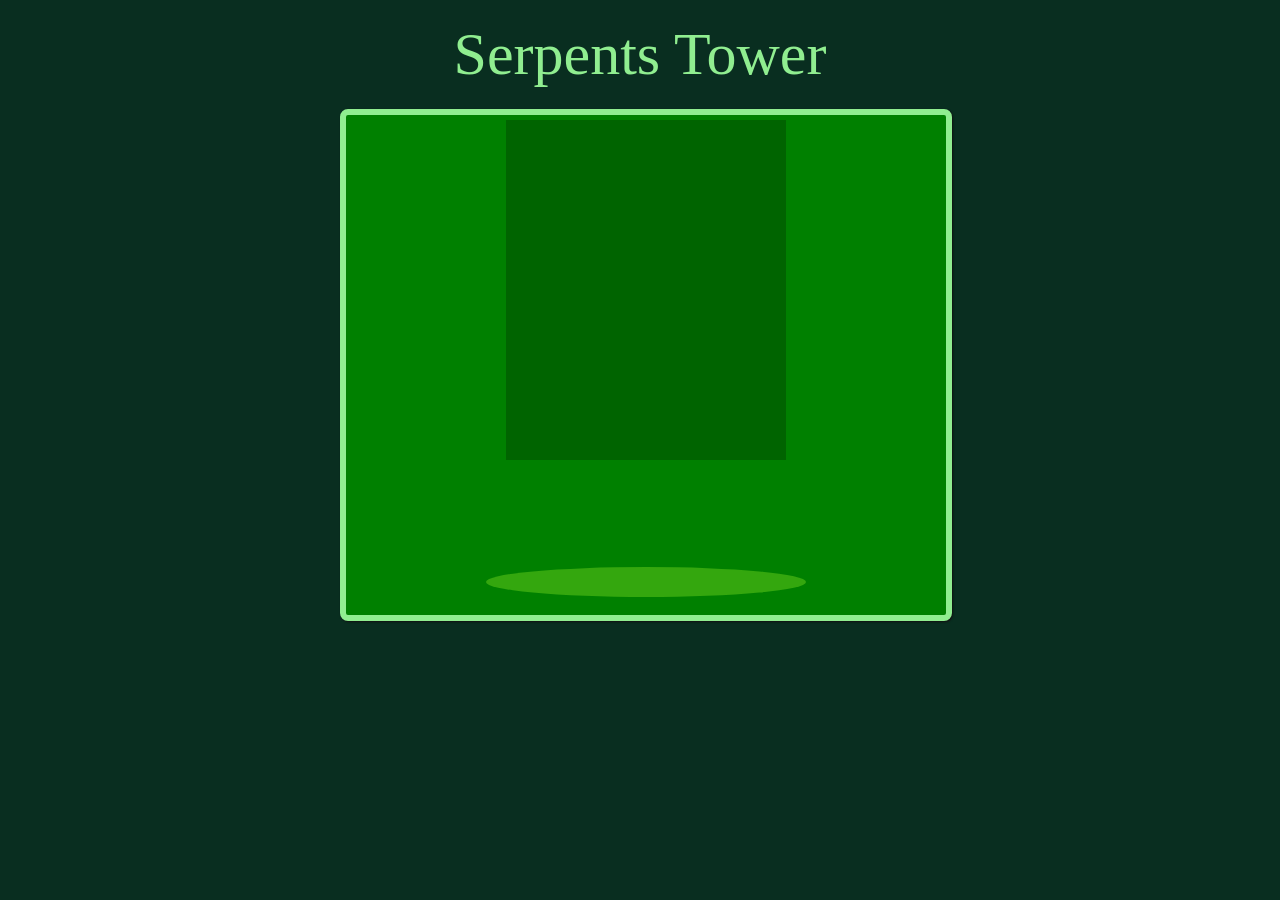
==== serpents-tower.html @ 7512eefd "Begin implementing serpent's tower game concept (still WIP)" ====
<!DOCTYPE html>
<html>
	<head>
		<title>Serpents Tower</title>
		<meta charset="UTF-8">
		<link rel="stylesheet" href="serpents-tower.css"/>
	</head>
	<body>
		<h1>Serpents Tower</h1>
	
		<img class="preload" src="img/cards.png"/>

		<div id="card-table">
			<div id="tower-floor"></div>
			<div id="card-hand"></div>
			<!--<button id="deal">DEAL</button>-->
		</div>
		<!-- load this at the bottom so the #card-table element exists -->
		<script src="deckType.js"></script>
		<script src="cards.js"></script>
		<script src="serpents-tower.js"></script>
	</body>
</html>
---- serpents-tower.css ----
html, body { 
	background-color:#092E20; 
}

body { 
	position:relative;
	width: 600px;
	margin:20px auto;  
	font-family: arial, sans-serif; 
}
#buttons {
	text-align:center;
}

a img {
	position: absolute; 
	top: 0; 
	right: 0; 
	border: 0;			
}
button {
	height:30px;
	width:100px;
	margin:8px auto;
}
img.preload {
	display:none;
}
h1 {
	font-size:60px;
	text-align:center;
	padding:0px;
	margin:20px auto;
	font-family: 'BlackCastleMF';
	font-weight: normal !important;
	color: lightgreen;
}

#card-table {
	background-color:green;
	position: relative;
	height:500px;
	width:600px;
	border:solid 6px lightgreen;
	border-radius:8px;
	-webkit-border-radius:8px;
	-moz-border-radius:8px;
	-ms-border-radius:8px;
	-o-border-radius:8px;
	box-shadow:#111 1px 1px 2px;
}
#tower-floor {
	background-color:darkgreen;
	position: absolute;
	top: 5px;
	left: 160px;
	width: 280px;
	height: 340px;
}
#card-hand {
	background-color:greenyellow;
	opacity: 30%;
	position:absolute;
	bottom:18px;
	left:140px;
	width:320px;
	height:30px;
	border-radius: 50%;
}
a:visited {color:blue;}

#deal {
	position: absolute;
	left:310px;
	top:170px;
}

footer {
	font-size : 12px;
	color:grey;
	margin:10px;
}

footer a, footer a:visited{
	color:grey;
}

footer a:hover {
	color:black;
}

.hand:hover, .room:hover {
	transform: translateY(-4px) !important;
	filter: drop-shadow(0 4px 2px rgba(0,0,0,0.4));
}
.selected {
	transform: translateY(-4px) !important;
	filter: drop-shadow(0 4px 2px rgba(0,0,0,0.4));
	border: 4px solid red;
	margin-left: -4px;
	margin-top: -4px;
	border-radius: 12px;
}
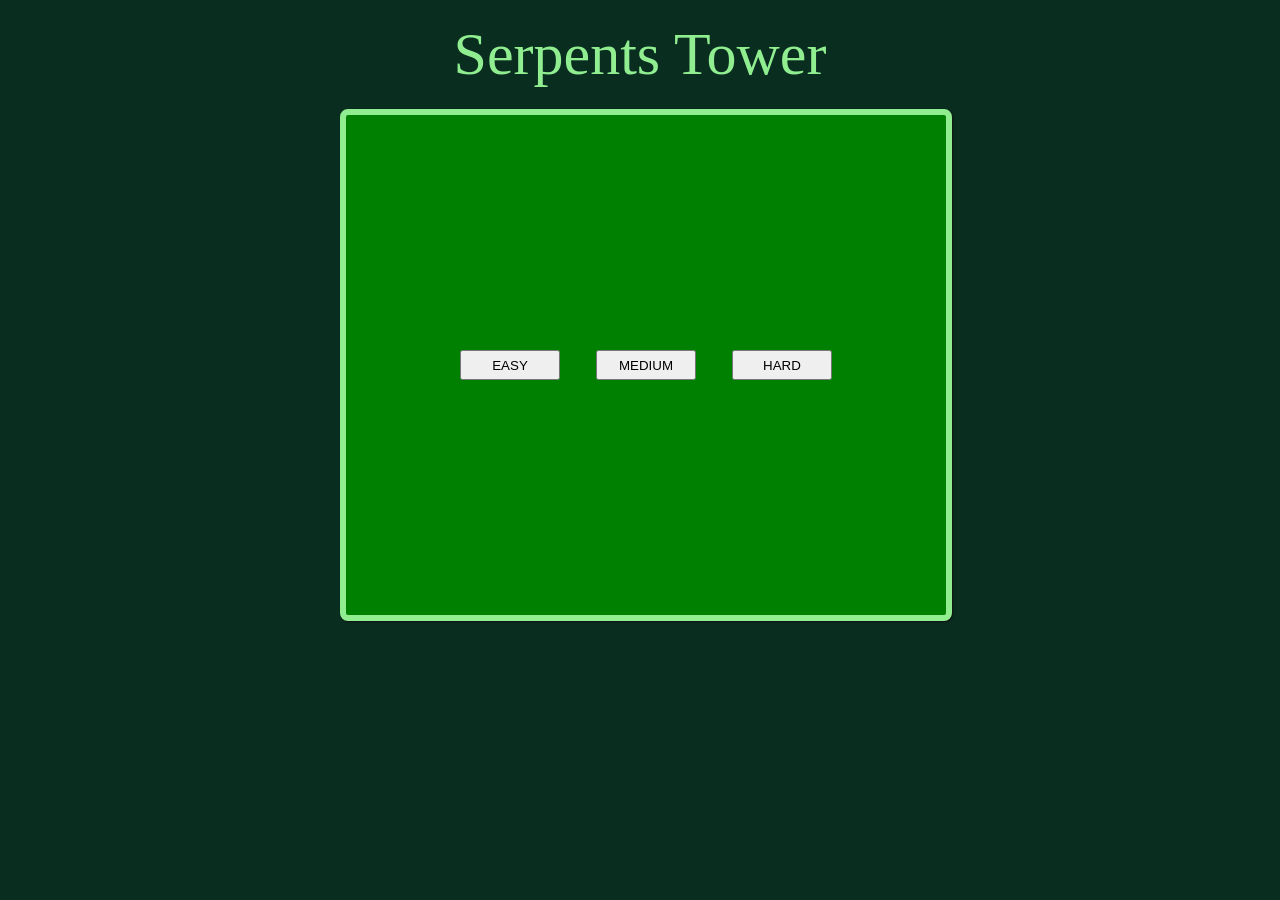
==== commit a057fce4: "added difficulty options and game resetting" ====
--- a/serpents-tower.html
+++ b/serpents-tower.html
@@ -11,11 +11,17 @@
 		<img class="preload" src="img/cards.png"/>
 
 		<div id="card-table">
-			<div id="tower-floor"></div>
-			<div id="card-hand"></div>
-			<!--<button id="deal">DEAL</button>-->
+			<div id="tower-floor" class="hidden"></div>
+			<div id="card-hand" class="hidden"></div>
+			<div id="start-buttons">
+				<button id="easy">EASY</button>
+				<button id="medium">MEDIUM</button>
+				<button id="hard">HARD</button>
+			</div>
 		</div>
-		<!-- load this at the bottom so the #card-table element exists -->
+
+		<button id="forfeit" class="hidden">FORFEIT</button>
+
 		<script src="deckType.js"></script>
 		<script src="cards.js"></script>
 		<script src="serpents-tower.js"></script>
--- a/serpents-tower.css
+++ b/serpents-tower.css
@@ -21,7 +21,7 @@
 button {
 	height:30px;
 	width:100px;
-	margin:8px auto;
+	margin:8px;
 }
 img.preload {
 	display:none;
@@ -69,12 +69,6 @@
 }
 a:visited {color:blue;}
 
-#deal {
-	position: absolute;
-	left:310px;
-	top:170px;
-}
-
 footer {
 	font-size : 12px;
 	color:grey;
@@ -100,4 +94,21 @@
 	margin-left: -4px;
 	margin-top: -4px;
 	border-radius: 12px;
+}
+
+#start-buttons {
+	position: absolute;
+	width: 100%;
+	height: 100%;
+	top:0;
+	left:0;
+	display:flex;
+	flex-flow: row nowrap;
+	justify-content: center;
+	align-items: center;
+	gap: 20px
+}
+
+.hidden {
+	display: none !important;
 }
